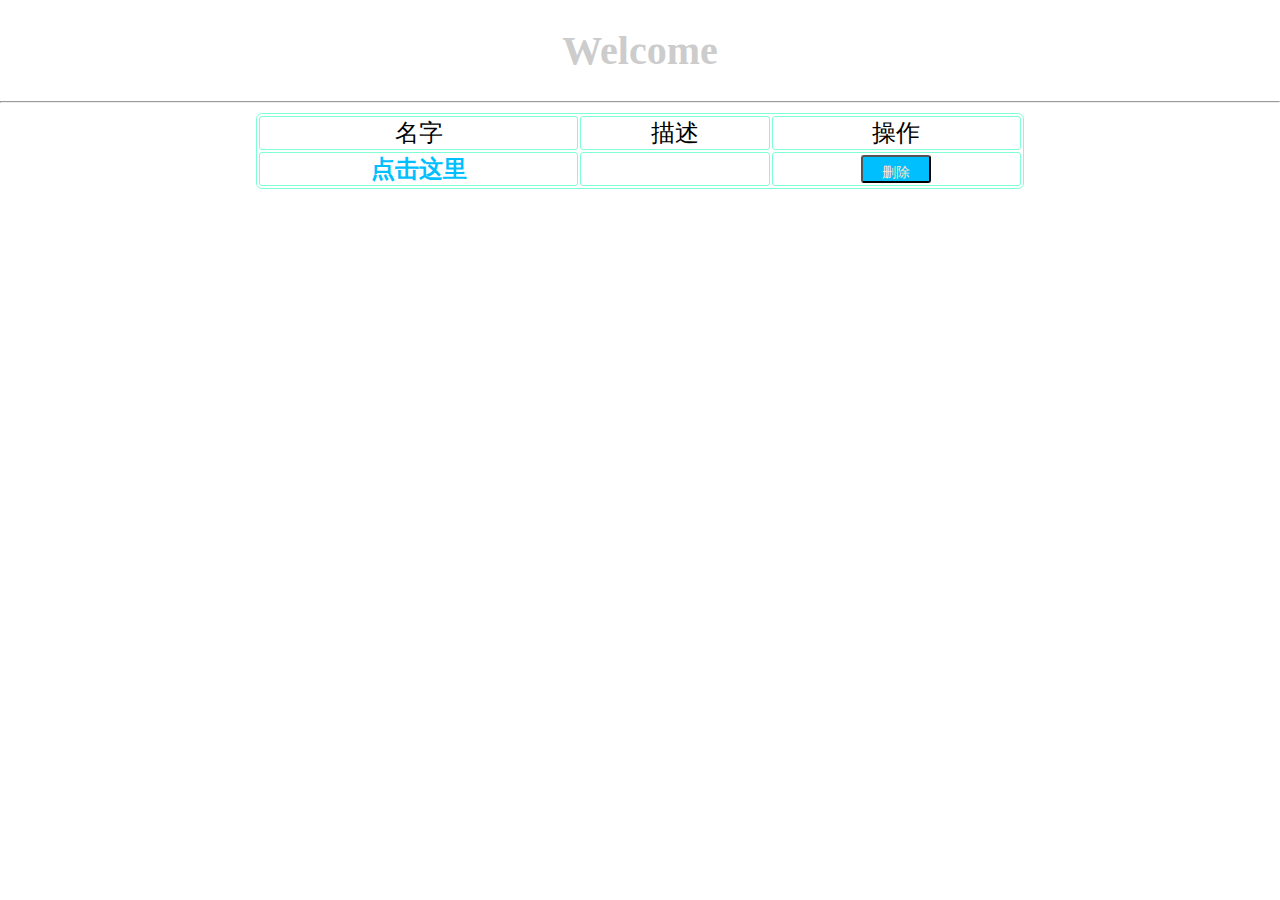
==== src/main/resources/templates/fav-list.html @ 8b186547 "添加简单列表页面" ====
<!DOCTYPE html>
<html lang="en" xmlns:th="http://www.thymeleaf.org">
<head>
<meta charset="UTF-8">
<title>书签列表</title>
<style type="text/css">
    html,body {
        margin: 0;
        padding: 0;
        font-size: 20px;
    }
    h1,hr {
        color: #ccc;
    }
    a {
        text-decoration: none;
        font-size: 24px;
        font-weight: bold;
        color: deepskyblue;
    }
    table {
        width: 60%;
        border: aquamarine solid 1px;
        border-radius: 6px;
        text-align: center;
    }
    .header {
        font-size: 24px;
    }
    table .content {
        font-weight: lighter;
    }
    td {
        padding: 0 10px;
        border: aquamarine solid 1px;
        border-radius: 3px;
    }
    .btn {
        background-color: deepskyblue;
        color: bisque;
        width: 70px;
        height: 28px;
        font-size: 14px;
        line-height: 28px;
        text-align: center;
        border-radius: 3px;
    }
</style>
</head>
<body>
<h1 align="center">Welcome</h1>
<hr>
<table align="center">
    <tr class="header">
        <td>名字</td>
        <td>描述</td>
        <td>操作</td>
    </tr>
    <tr class="content" th:each="fav : ${favList}">
        <td><a th:href="${fav.url}" th:text="${fav.name}">点击这里</a></td>
        <td th:text="${fav.description}"></td>
        <td><button class="btn">删除</button></td>
    </tr>
</table>
</body>
</html>
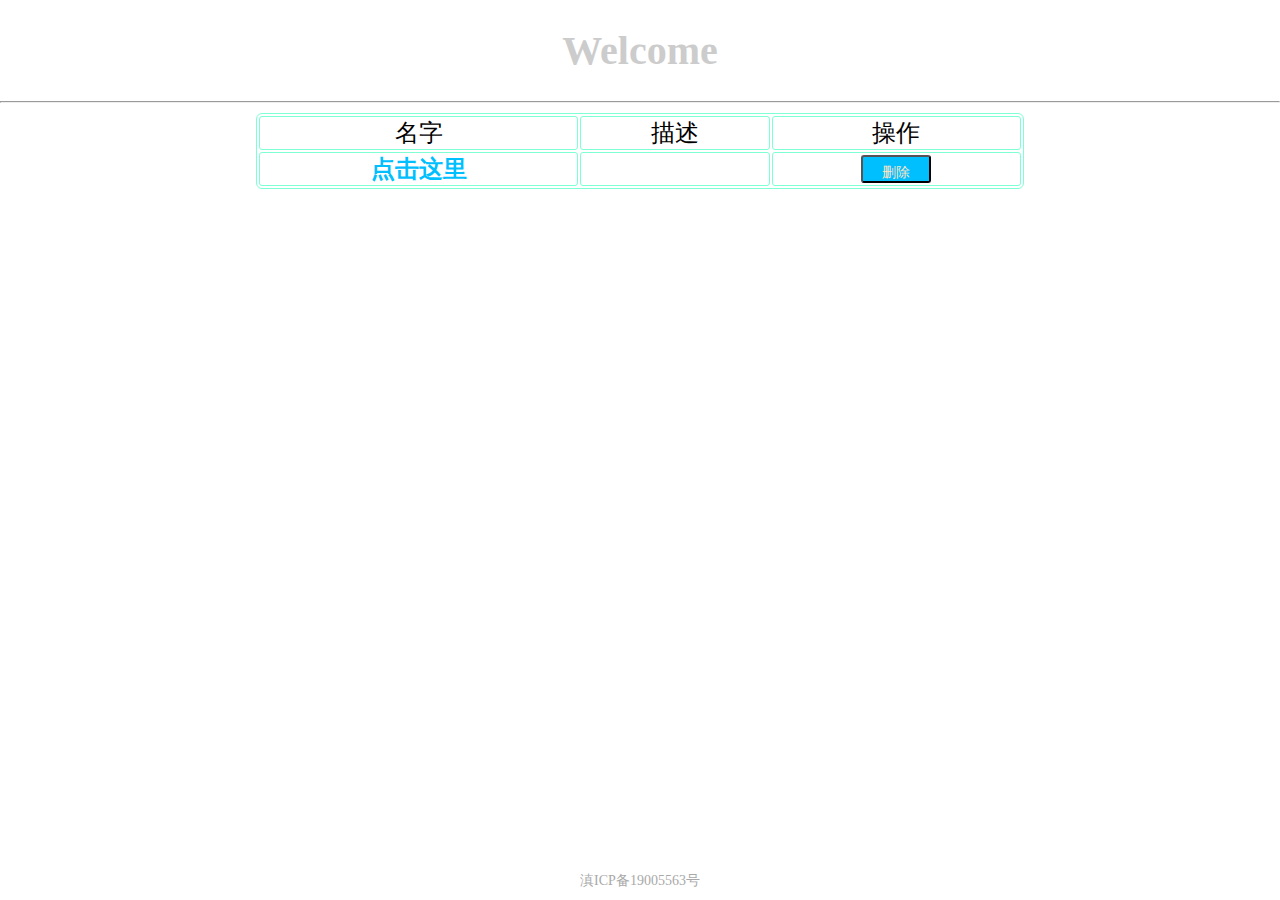
==== commit cd45cc13: "添加备案" ====
--- a/src/main/resources/templates/fav-list.html
+++ b/src/main/resources/templates/fav-list.html
@@ -45,6 +45,18 @@
         text-align: center;
         border-radius: 3px;
     }
+    .footer {
+        width: 100%;
+        position: absolute;
+        bottom: 10px;
+        text-align: center;
+    }
+    .footer a {
+        font-size: 14px;
+        font-weight: normal;
+        text-decoration: none;
+        color: darkgrey;
+    }
 </style>
 </head>
 <body>
@@ -57,10 +69,14 @@
         <td>操作</td>
     </tr>
     <tr class="content" th:each="fav : ${favList}">
-        <td><a th:href="${fav.url}" th:text="${fav.name}">点击这里</a></td>
+        <td><a th:href="${fav.url}" th:text="${fav.name}" target="_blank">点击这里</a></td>
         <td th:text="${fav.description}"></td>
         <td><button class="btn">删除</button></td>
     </tr>
 </table>
+
+<div class="footer" align="center">
+    <a href="http://www.beian.gov.cn/portal/registerSystemInfo?recordcode=19005563">滇ICP备19005563号</a>
+</div>
 </body>
 </html>